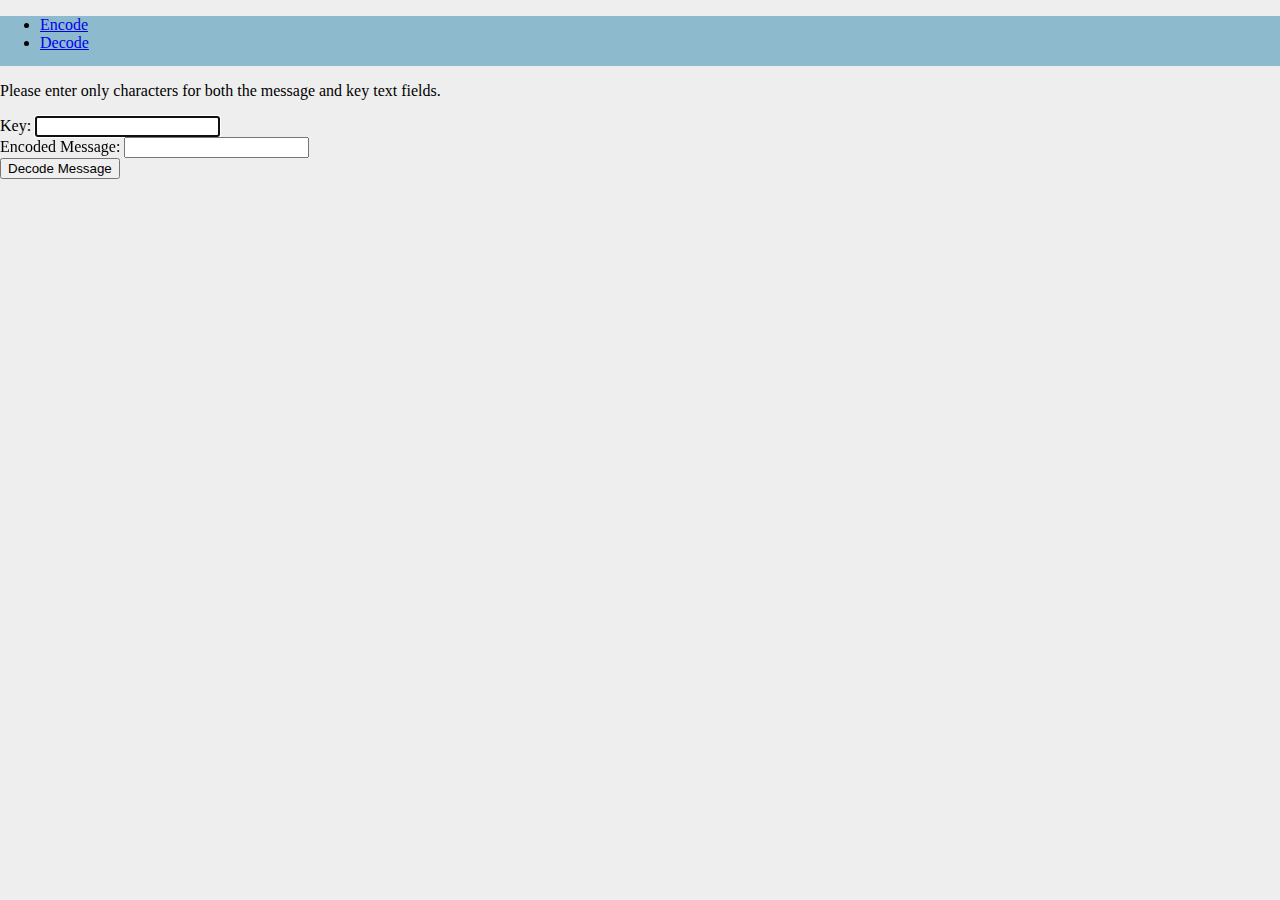
==== decode.html @ 355458c8 "Added decoding functionality." ====
<!DOCTYPE html>
<html>
<head>
    <meta charset="utf-8" />
    <meta http-equiv="X-UA-Compatible" content="IE=edge">
    <title>Vigenere Cipher</title>
    <meta name="viewport" content="width=device-width, initial-scale=1">
    <link rel="stylesheet" type="text/css" media="screen" href="/assets/style.css" />
    <script type="text/javascript" src="assets/script.js"></script>
</head>
<body>
    <header id="header">
        <nav id="navbar">
            <ul>
                <li><a href="index.html">Encode</a></li>
                <li  lass="current"><a href="decode.html">Decode</a></li>
            </ul>
        </nav>
    </header>
    <p id="instructions">
        Please enter only characters for both the message and key text fields.
    </p>

    <p id="text-input">
        Key: <input type="text" id="key-input" autofocus><br/>
        Encoded Message: <input type="text" id="message-input"><br/>

        <button onclick="mainDecode()">Decode Message</button>
    </p>

    <p id="output-message">

    </p>
</body>
</html>
---- assets/style.css ----
body{
    background: #eee;
    min-height: 50px;
    margin: 0;
    padding: 0;
}

header{
    background: #8DBACD;
    min-height: 50px;
}
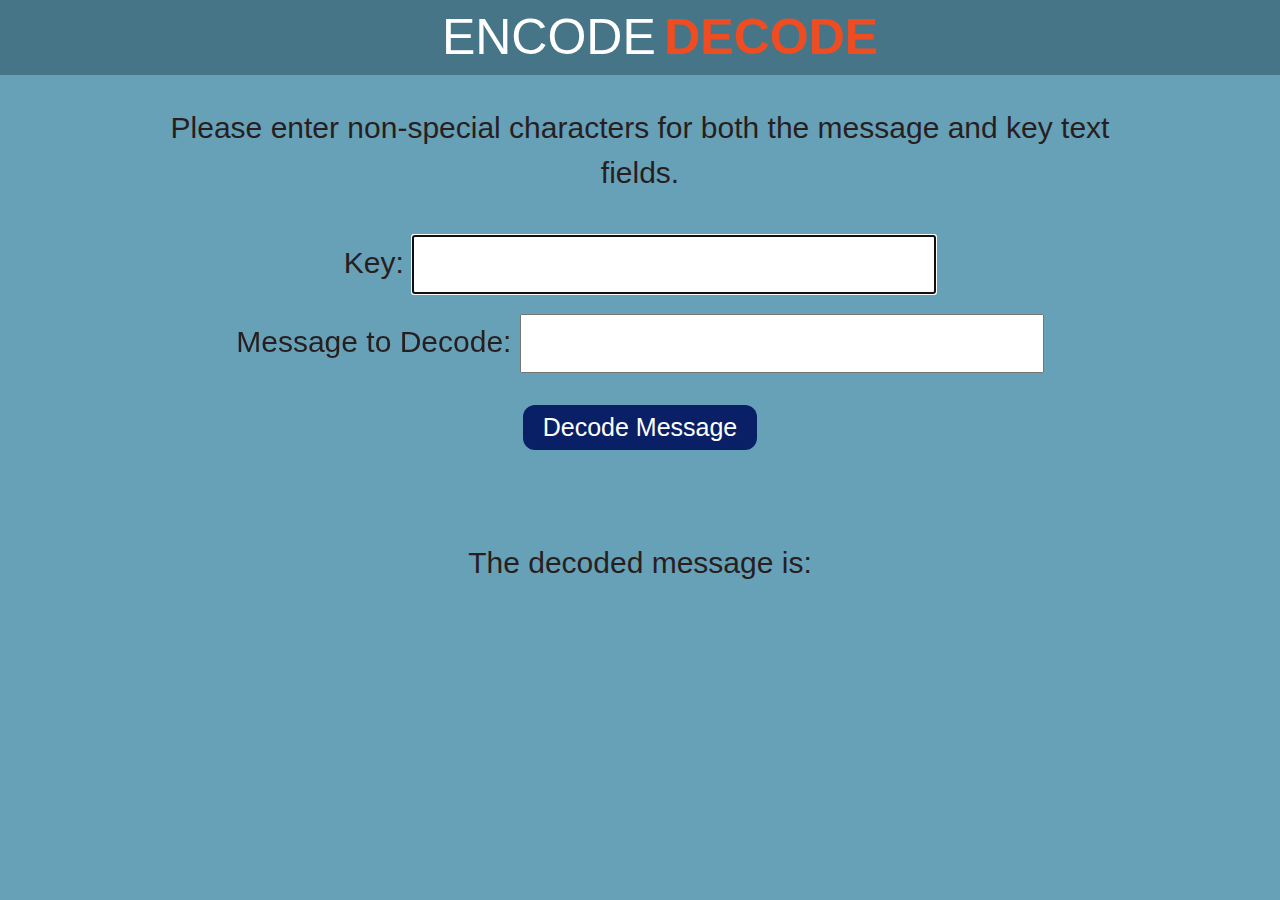
==== commit d9a5aa77: "Added CSS styling" ====
--- a/decode.html
+++ b/decode.html
@@ -5,31 +5,48 @@
     <meta http-equiv="X-UA-Compatible" content="IE=edge">
     <title>Vigenere Cipher</title>
     <meta name="viewport" content="width=device-width, initial-scale=1">
+    <meta name="description" content="Vigenere Cipher Website">
+    <meta name="keywords" content="Vigenere Cipher">
+    <meta autor="author" content="Thomas Cheng">
     <link rel="stylesheet" type="text/css" media="screen" href="/assets/style.css" />
     <script type="text/javascript" src="assets/script.js"></script>
 </head>
 <body>
-    <header id="header">
-        <nav id="navbar">
-            <ul>
-                <li><a href="index.html">Encode</a></li>
-                <li  lass="current"><a href="decode.html">Decode</a></li>
-            </ul>
-        </nav>
+    <header>
+        <div class="container">
+            <nav>
+                <ul>
+                    <li><a href="index.html">Encode</a></li>
+                    <li class="current"><a href="decode.html">Decode</a></li>
+                </ul>
+            </nav>
+        </div>
     </header>
-    <p id="instructions">
-        Please enter only characters for both the message and key text fields.
-    </p>
+    <div class="container">
+        <p id="instructions">
+            Please enter non-special characters for both the message and key text fields.
+        </p>
 
-    <p id="text-input">
-        Key: <input type="text" id="key-input" autofocus><br/>
-        Encoded Message: <input type="text" id="message-input"><br/>
+        <p id="text-input">
+            <div class="wrapper">
+                <labal>Key: </labal><input type="text" id="key-input" autofocus><br/>
+            </div>
 
-        <button onclick="mainDecode()">Decode Message</button>
-    </p>
+            <div class="wrapper">
+                <label>Message to Decode: </label> <input type="text" id="message-input"><br/>
+            </div>
 
-    <p id="output-message">
+            <div class="wrapper">
+                <div class="wrapper">
+                    <button onclick="mainDecode()">Decode Message</button>
+                </div>
+            </div>
+        </p>
 
-    </p>
+        <div class="wrapper">
+            <p>The decoded message is: </p>
+            <p id="output-message"></p>
+        </div>
+    </div>
 </body>
 </html>--- a/assets/style.css
+++ b/assets/style.css
@@ -1,12 +1,89 @@
+/* Global styles */
 body{
-    background: #eee;
-    min-height: 50px;
+    background: #67A1B8;
+    font: 15px/1.5 Arial, Helvetica,sans-serif;
     margin: 0;
     padding: 0;
 }
 
-header{
-    background: #8DBACD;
-    min-height: 50px;
+.container{
+    width:80%;
+    margin:auto;
 }
 
+.wrapper{
+    text-align: center;
+    padding: 10px 0px;
+}
+
+/* Header style */
+header{
+    background: #467587;
+    min-height: 75px;
+}
+
+header a{
+    color:#ffffff;
+    text-decoration: none;
+    text-transform: uppercase;
+}
+
+ul{
+    text-align: center;
+    margin:0;
+}
+
+header li{
+    display: inline;
+    font-size: 50px;
+    color: #e3e3e3;
+}
+
+header .encode-container{
+    float: left;
+    width: 45%;
+    padding-right: 25px;
+}
+
+header .decode-container{
+    float: rigth;
+    width: 45%;
+    padding-left: 25px;
+}
+
+header .current a{
+    color: #EF4D21;
+    font-weight: bold;
+}
+
+/* Body style */
+body{
+    color: #271F1F;
+    font-size: 30px;
+}
+
+#instructions{
+    text-align: center;
+}
+
+input{
+    height: 45px;
+    padding-left: 20px;
+    font-size: 25px;
+    width: 500px;
+    font-family: Arial, Helvetica, sans-serif;
+    padding: 5px 10px;
+    color: #271F1F;
+}
+
+button{
+    height:45px;
+    border:0;
+    padding-left: 20px;
+    padding-right:20px;
+    color:#ffffff;
+    font-size: 25px;
+    background: #092066;
+    text-align: center;
+    border-radius: 12px;
+}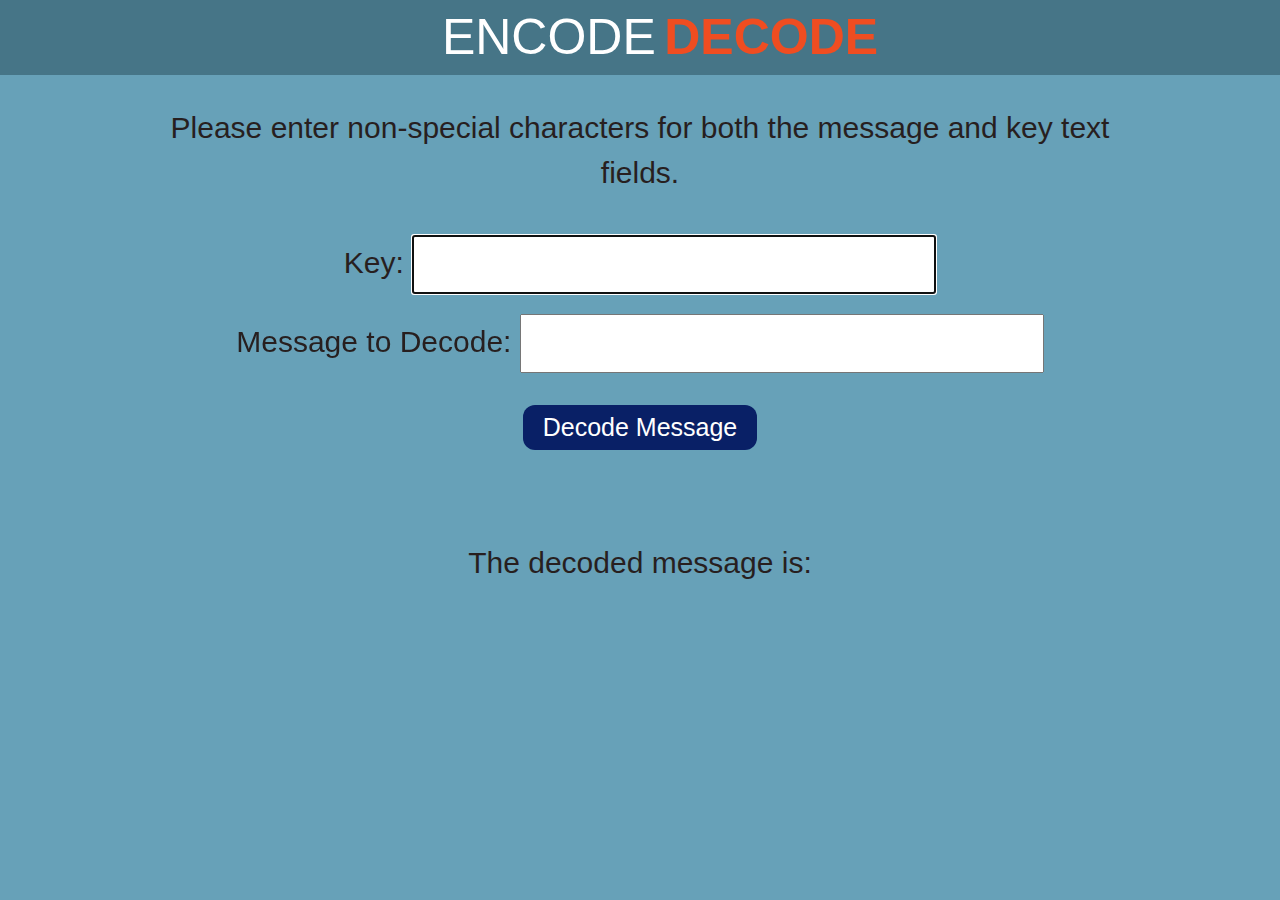
==== commit 16254004: "Update decode.html" ====
--- a/decode.html
+++ b/decode.html
@@ -8,9 +8,10 @@
     <meta name="description" content="Vigenere Cipher Website">
     <meta name="keywords" content="Vigenere Cipher">
     <meta autor="author" content="Thomas Cheng">
-    <link rel="stylesheet" type="text/css" media="screen" href="/assets/style.css" />
-    <script type="text/javascript" src="assets/script.js"></script>
+    <link rel="stylesheet" type="text/css" media="screen" href="./assets/style.css" />
+    <script type="text/javascript" src="./assets/script.js"></script>
 </head>
+
 <body>
     <header>
         <div class="container">
@@ -29,7 +30,7 @@
 
         <p id="text-input">
             <div class="wrapper">
-                <labal>Key: </labal><input type="text" id="key-input" autofocus><br/>
+                <label>Key: </label><input type="text" id="key-input" autofocus><br/>
             </div>
 
             <div class="wrapper">
@@ -49,4 +50,4 @@
         </div>
     </div>
 </body>
-</html>+</html>
